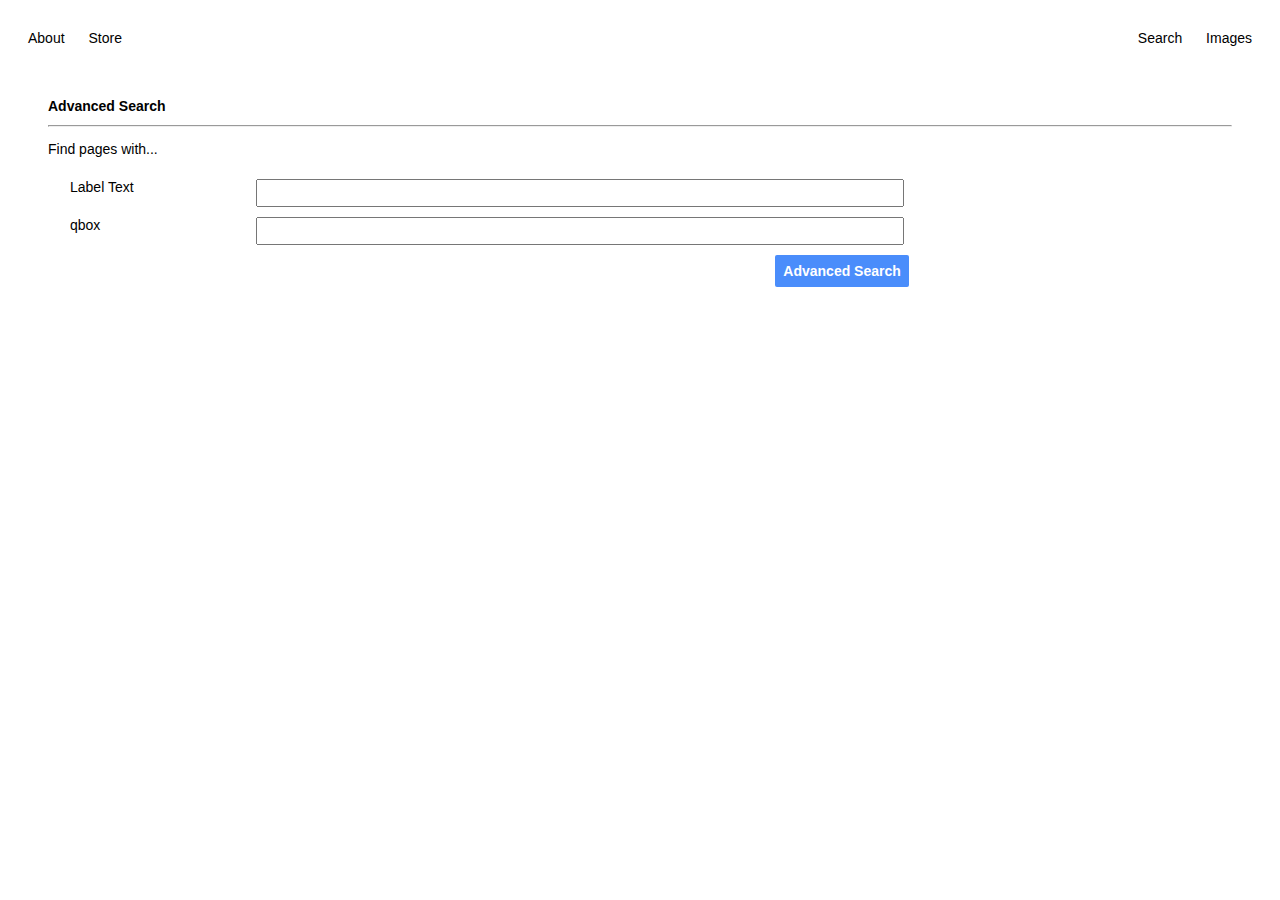
==== advanced.html @ da5f8459 "Created new pages and added more CSS" ====
<!DOCTYPE html>
<html lang="en">
    <head>
        <title>Search</title>
        <link rel="stylesheet" href="style.css">
        <link href='https://fonts.googleapis.com/css?family=ABeeZee' rel='stylesheet'>
    </head>
    <body>

        <div class="flex-head">
            <div id="left">
                <a>About</a>
                <a>Store</a>
            </div>
            <div id="right">
                <a href="index.html">Search</a>
                <a href="image.html">Images</a>
            </div>
        </div>

        <form id="advform" action="https://google.com/images" style="padding:40px;">
            <h2>Advanced Search</h2>
            <hr>
            <div>
                <p>Find pages with...</p>

                <div >
                    <div class="flex-container">
                        Label Text
                        <input id="all" type="text" name="all" label="All" class="flex-input">
                    </div>
                    <div class="flex-container">
                        qbox
                        <input id="box" type="text" name="q" class="flex-input">
                    </div>
                </div>
            
            <div>
                <input class="adv-button" type="submit" value="Advanced Search">
            </div>
            </div>
        </form>
    </body>
</html>
---- style.css ----
* {
    font-family: "Arial";
    font-size: 14px;
}

.flex-head {
    display : flex;
    width : 100%;
    margin-top : 30px;
}

.flex-container {
    display: flex;
    flex-wrap: wrap;
    margin: 22px;
}

.flex-label {
    flex: 50%;
    left: 5%;
    height: 22%;
}

.flex-input{
    flex: 30%;
    position:absolute;
    left: 20%;
    width: 50%;
    height: 22px;
}

.adv-button{
    position: absolute;
    font-weight: bold;
    right: 29%;
    padding: 8px;
    background-color: #4a8dfb;
    color: white; 
    border: #264684;
    border-radius: 2px;
    

}

#left{
    flex-basis: 50%;
    margin-left : 10px;
}

#right {
    text-align: right;
    flex-basis: 50%;
    margin-right : 10px;
}

a {
    padding : 10px;
    color : black;
    text-decoration: none;
}

#form {
    text-align: center;
    padding:100px;
    position: absolute;
    top: 20%;
    left: 50%;
    transform: translate(-50%, 0);
    
}

#qbox {
    border-radius: 20px;
    border: 1px solid gainsboro;
    width: 500px;
    height:20px;
    padding: 10px;
    padding-left:3%;
}

.button {
    border:none;
    background-color: #f8f9fa;
    height: 40px;
    width: 130px;
}
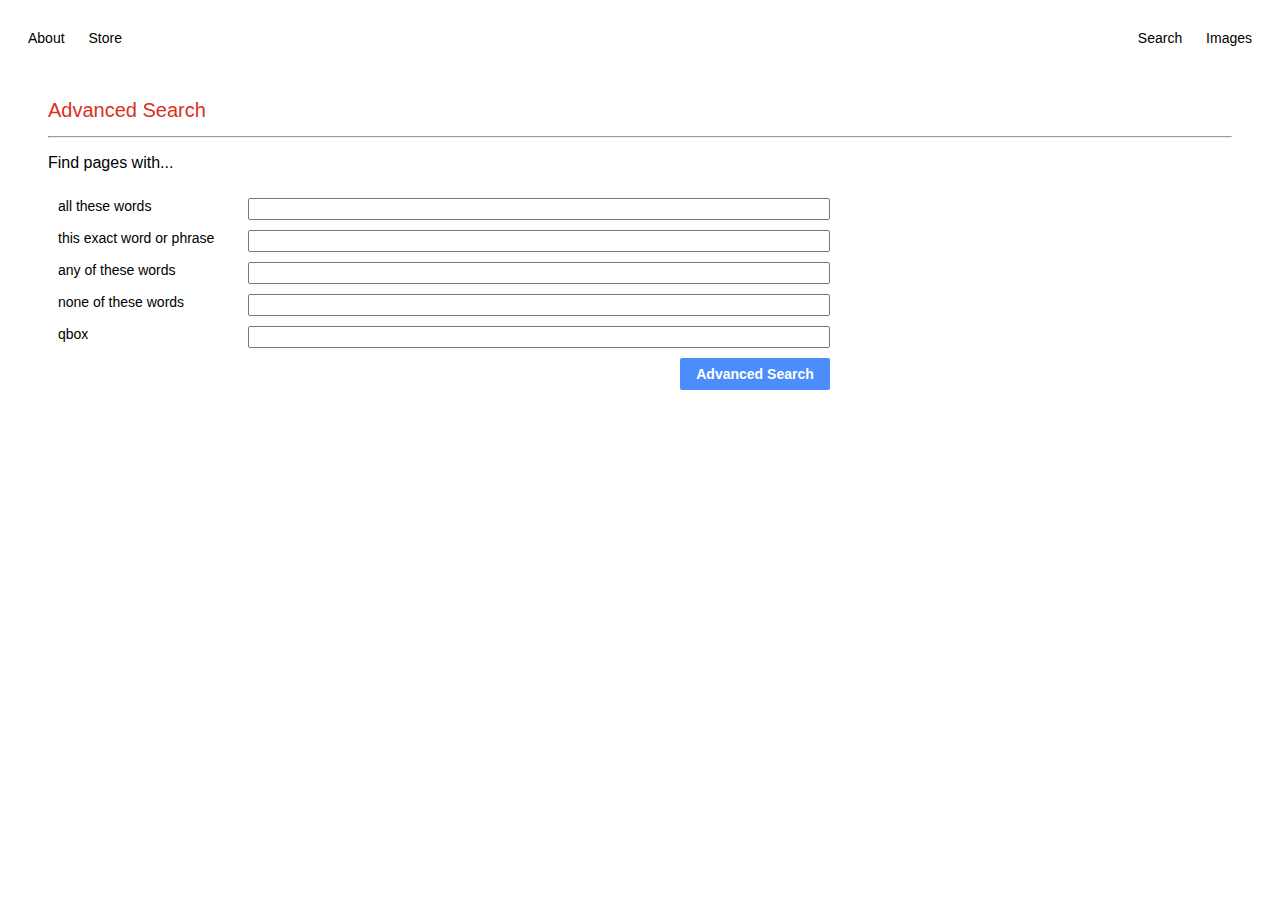
==== commit cf316d5b: "Fixed Adv Search Button Alignment and realigned page to Grid" ====
--- a/advanced.html
+++ b/advanced.html
@@ -19,25 +19,47 @@
         </div>
 
         <form id="advform" action="https://google.com/images" style="padding:40px;">
-            <h2>Advanced Search</h2>
+            <h1 style="color: #d93025; font-size: 20px; font-weight: 200;">Advanced Search</h1>
             <hr>
             <div>
-                <p>Find pages with...</p>
+                <p style="font-size: 16px;">Find pages with...</p>
 
-                <div >
-                    <div class="flex-container">
-                        Label Text
-                        <input id="all" type="text" name="all" label="All" class="flex-input">
+                <div class="grid-container">
+                    <div>
+                        all these words
                     </div>
-                    <div class="flex-container">
+
+                        <input id="all" type="text" name="all" label="All" class="grid-input">
+                    
+                    <div>
+                        this exact word or phrase
+                    </div>
+
+                        <input id="all" type="text" name="all" label="All" class="grid-input">
+                   
+                    <div>
+                        any of these words
+                    </div>
+
+                        <input id="all" type="text" name="all" label="All" class="grid-input">
+                    
+                    <div>
+                        none of these words
+                    </div>
+
+                        <input id="all" type="text" name="all" label="All" class="grid-input">
+                    
+                    <div>
                         qbox
+                    </div>
+
                         <input id="box" type="text" name="q" class="flex-input">
-                    </div>
+                    
+                    <input class="adv-button" type="submit" value="Advanced Search">
+
                 </div>
             
-            <div>
-                <input class="adv-button" type="submit" value="Advanced Search">
-            </div>
+
             </div>
         </form>
     </body>
--- a/style.css
+++ b/style.css
@@ -9,36 +9,38 @@
     margin-top : 30px;
 }
 
-.flex-container {
-    display: flex;
-    flex-wrap: wrap;
-    margin: 22px;
+.grid-container {
+    display: grid;
+    grid-template-columns: 180px 50%  auto;
+    gap: 10px;
+    padding: 10px;
 }
 
-.flex-label {
-    flex: 50%;
-    left: 5%;
-    height: 22%;
-}
+.grid-container > div {
+    grid-column-start: 1;
+    grid-column-end: 1;
+    text-align: left;
+  }
 
-.flex-input{
-    flex: 30%;
-    position:absolute;
-    left: 20%;
-    width: 50%;
-    height: 22px;
+.grid-input{
+    grid-column-start: 2;
+    grid-column-end: 2;
+
 }
 
 .adv-button{
-    position: absolute;
     font-weight: bold;
-    right: 29%;
     padding: 8px;
     background-color: #4a8dfb;
     color: white; 
     border: #264684;
     border-radius: 2px;
-    
+    grid-column-start: 2;
+    grid-column-end: 2;
+    width: 150px;
+    margin-right: 0px;
+    margin-left: auto;
+
 
 }
 
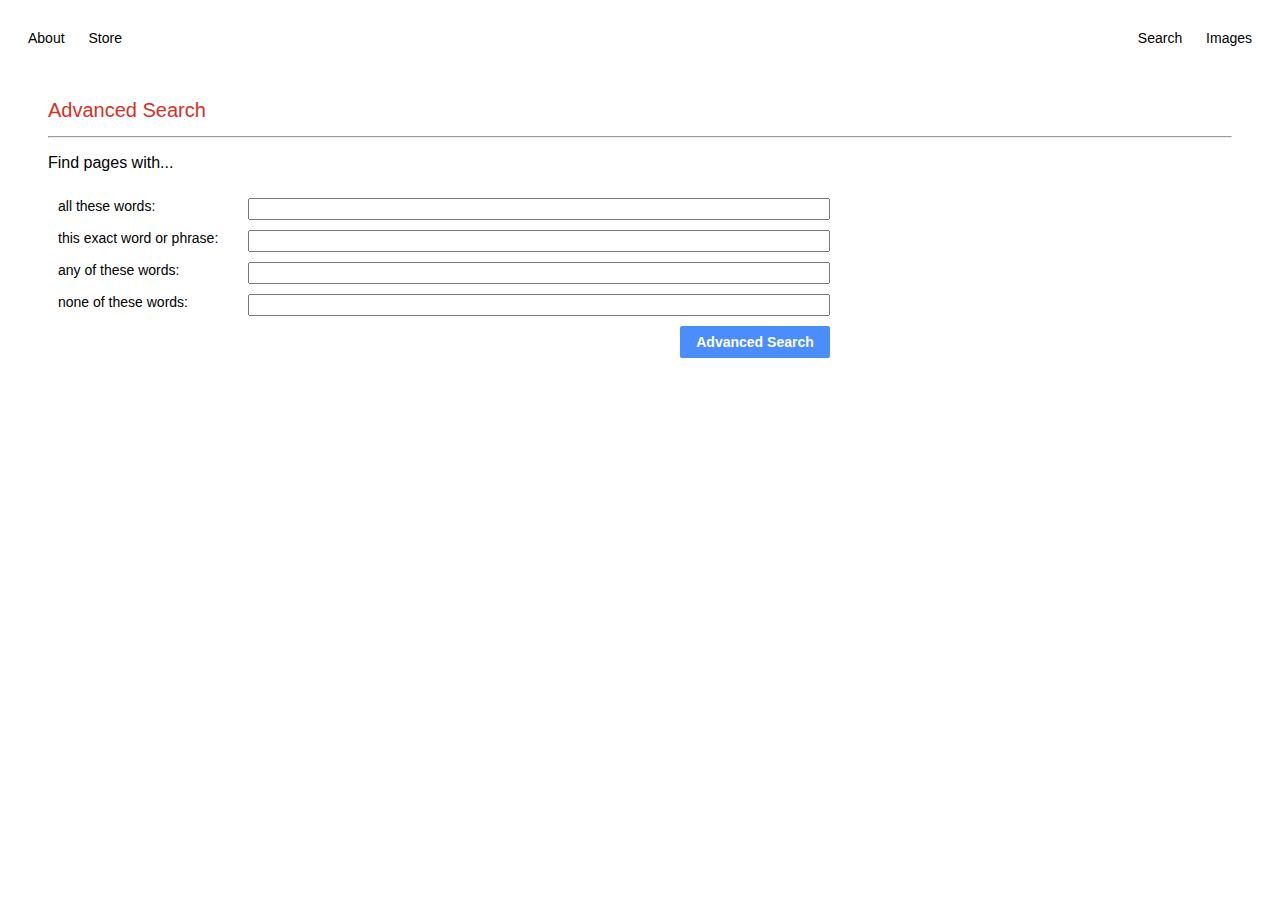
==== commit e184c0ea: "Finishing Touches" ====
--- a/advanced.html
+++ b/advanced.html
@@ -18,48 +18,37 @@
             </div>
         </div>
 
-        <form id="advform" action="https://google.com/images" style="padding:40px;">
+        <form id="advform" action="https://google.com/search" style="padding:40px;">
             <h1 style="color: #d93025; font-size: 20px; font-weight: 200;">Advanced Search</h1>
             <hr>
             <div>
-                <p style="font-size: 16px;">Find pages with...</p>
+                <p style="font-size: 16px;">
+                    Find pages with...
+                </p>
 
                 <div class="grid-container">
                     <div>
-                        all these words
+                        all these words:
                     </div>
+                    <input id="all" type="text" name="as_q" label="All" class="grid-input">
 
-                        <input id="all" type="text" name="all" label="All" class="grid-input">
+                    <div>
+                        this exact word or phrase:
+                    </div>
+                    <input id="all" type="text" name="as_epq" label="All" class="grid-input">
+                   
+                    <div>
+                        any of these words:
+                    </div>
+                    <input id="all" type="text" name="as_oq" label="All" class="grid-input">
                     
                     <div>
-                        this exact word or phrase
+                        none of these words:
                     </div>
-
-                        <input id="all" type="text" name="all" label="All" class="grid-input">
-                   
-                    <div>
-                        any of these words
-                    </div>
-
-                        <input id="all" type="text" name="all" label="All" class="grid-input">
-                    
-                    <div>
-                        none of these words
-                    </div>
-
-                        <input id="all" type="text" name="all" label="All" class="grid-input">
-                    
-                    <div>
-                        qbox
-                    </div>
-
-                        <input id="box" type="text" name="q" class="flex-input">
+                    <input id="all" type="text" name="as_eq" label="All" class="grid-input">
                     
                     <input class="adv-button" type="submit" value="Advanced Search">
-
-                </div>
-            
-
+                </div>    
             </div>
         </form>
     </body>
--- a/style.css
+++ b/style.css
@@ -28,6 +28,13 @@
 
 }
 
+.button {
+    border:none;
+    background-color: #f8f9fa;
+    height: 40px;
+    width: 130px;
+}
+
 .adv-button{
     font-weight: bold;
     padding: 8px;
@@ -40,8 +47,6 @@
     width: 150px;
     margin-right: 0px;
     margin-left: auto;
-
-
 }
 
 #left{
@@ -68,7 +73,6 @@
     top: 20%;
     left: 50%;
     transform: translate(-50%, 0);
-    
 }
 
 #qbox {
@@ -78,11 +82,4 @@
     height:20px;
     padding: 10px;
     padding-left:3%;
-}
-
-.button {
-    border:none;
-    background-color: #f8f9fa;
-    height: 40px;
-    width: 130px;
 }